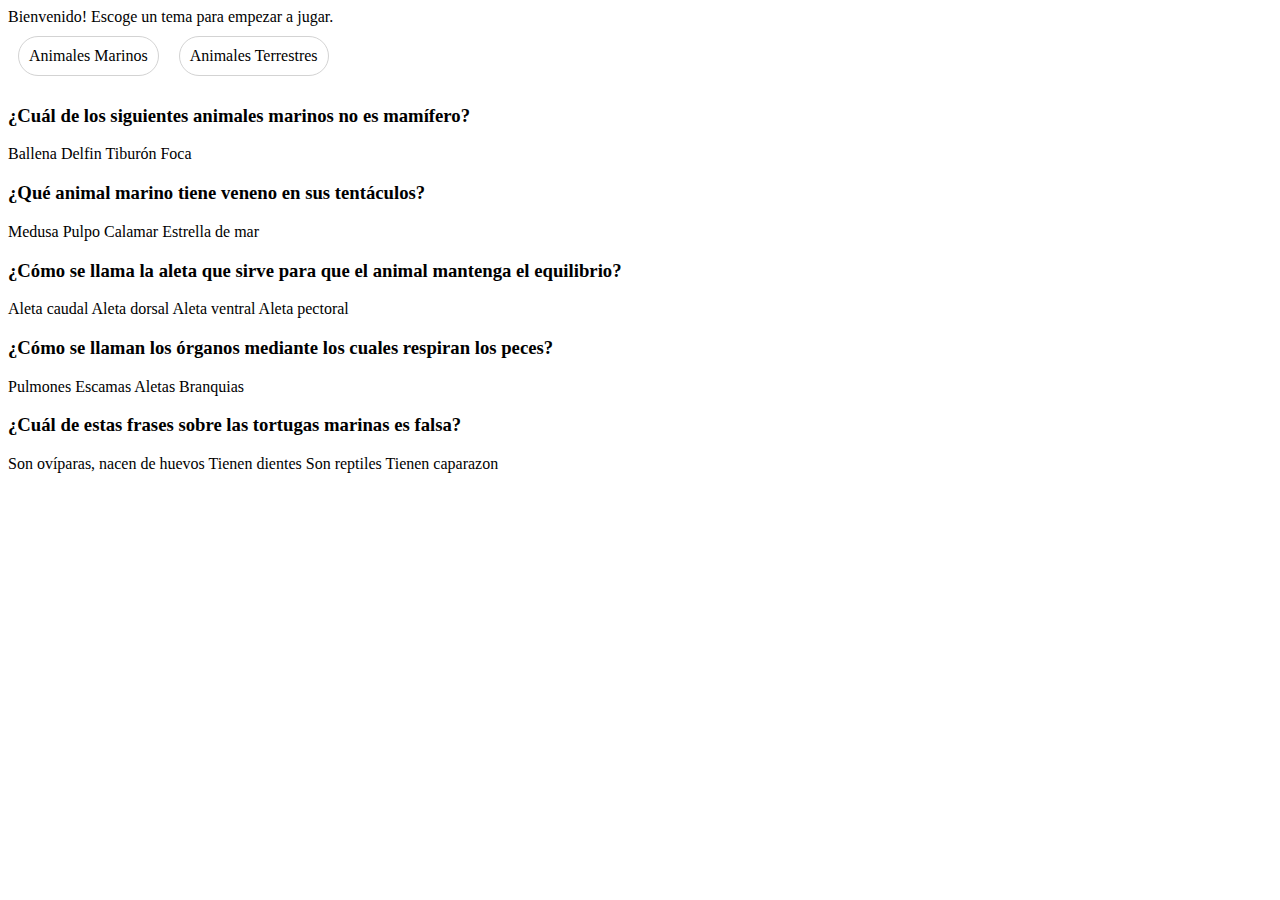
==== index.html @ 02dbc112 "first commit" ====
<!DOCTYPE html>
<html lang="en">
<head>
    <link rel="stylesheet" href="styles.css">
    <meta charset="UTF-8">
    <meta name="viewport" content="width=device-width, initial-scale=1.0">
    <meta http-equiv="X-UA-Compatible" content="ie=edge">
    <title>Trivia</title>
</head>
<body>
    <div id="start"> Bienvenido! Escoge un tema para empezar a jugar.</div>
    <div id="topics">
        <div class="topic" id="topicA">Animales Marinos</div>
        <div class="topic" id="topicB">Animales Terrestres</div>
    </div>
    <div id="quiz2">
        
    </div>
    <div id="quiz" class="hidden">
        <div id="qImage"> <img src="aquivaunaimagen.png"></div>
        <div id="question"> <p>Trivia</p> </div>
        <div id="timer">
            <div id="counter"> 10 </div>
            <div id="btimeGauge"></div>
            <div id="timeGauge"></div>
            </div>
            <div id="choices">
                
            </div>
            <div id="scoreContainer" style = "display: none;" >
               <img src="aquivaotraimg.png"><p>porcentaje</p>
               </div>
   
    <script src="quiz.js"></script>
</body>
</html>
---- styles.css ----
.hidden {
    display: none;
}
.topic {
    cursor: pointer;
    user-select: none;
    border: 1px solid #d3d3d3;
    padding: 10px;
    border-radius: 24px;
    margin: 10px;
    transition: all .3s;
}
#topics {
    display:flex; 
}
.topic:hover {
    background-color: #87daff;
    color: #ffffff;
    border-color: #87dafe;
}
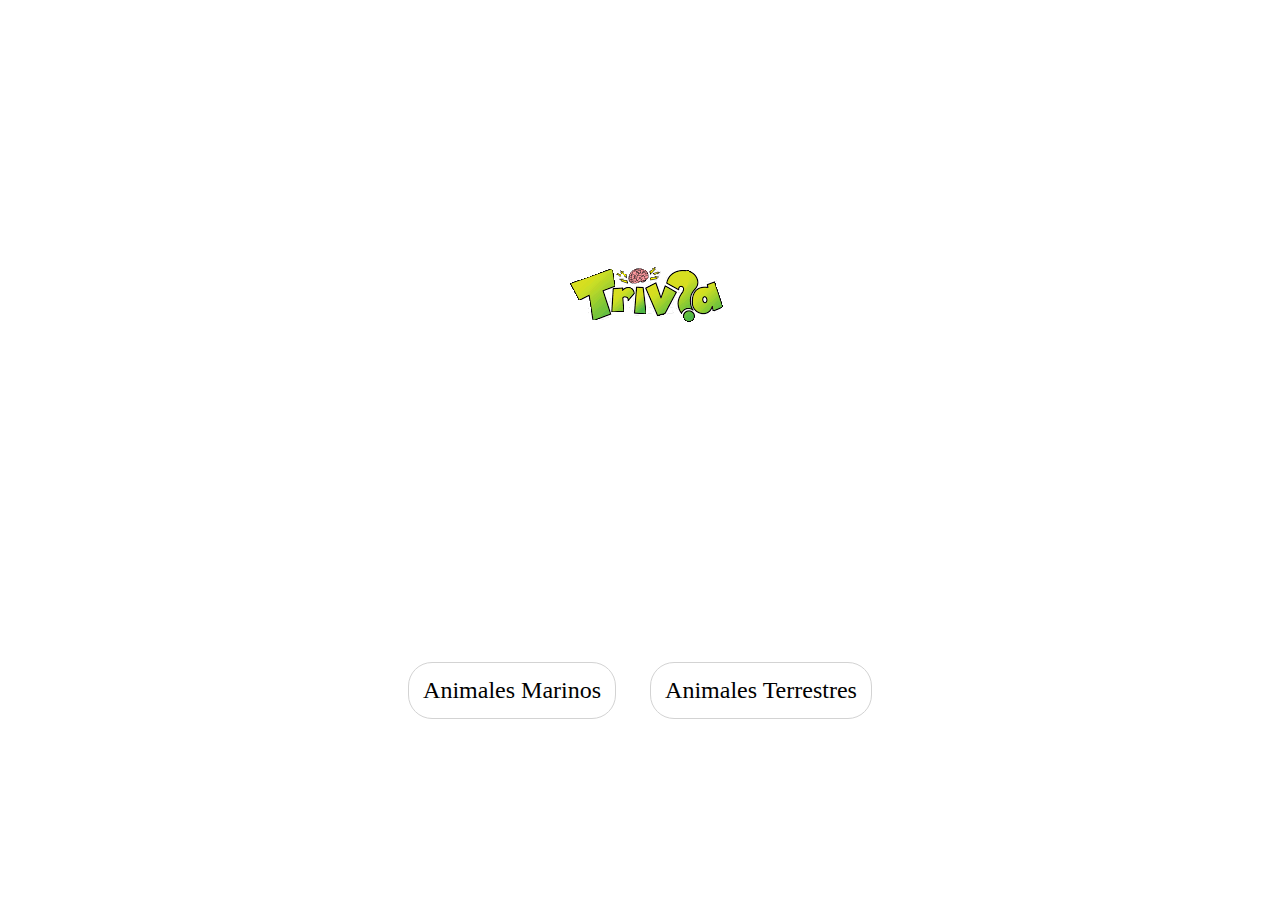
==== commit 6e2d07b2: "imagen pantalla de bienvenida" ====
--- a/index.html
+++ b/index.html
@@ -1,36 +1,23 @@
 <!DOCTYPE html>
 <html lang="en">
 <head>
-    <link rel="stylesheet" href="styles.css">
     <meta charset="UTF-8">
     <meta name="viewport" content="width=device-width, initial-scale=1.0">
     <meta http-equiv="X-UA-Compatible" content="ie=edge">
     <title>Trivia</title>
+    <link rel="stylesheet" href="styles.css">
 </head>
 <body>
-    <div id="start"> Bienvenido! Escoge un tema para empezar a jugar.</div>
-    <div id="topics">
-        <div class="topic" id="topicA">Animales Marinos</div>
-        <div class="topic" id="topicB">Animales Terrestres</div>
+    <div class="container">
+        <img src="trivia-1.png.png"/>
     </div>
-    <div id="quiz2">
-        
+    <div>
+        <div id="start"> </div>
+        <div id="topics">
+            <div class="topic" id="topicA">Animales Marinos</div>
+            <div class="topic" id="topicB">Animales Terrestres</div>
+        </div>
     </div>
-    <div id="quiz" class="hidden">
-        <div id="qImage"> <img src="aquivaunaimagen.png"></div>
-        <div id="question"> <p>Trivia</p> </div>
-        <div id="timer">
-            <div id="counter"> 10 </div>
-            <div id="btimeGauge"></div>
-            <div id="timeGauge"></div>
-            </div>
-            <div id="choices">
-                
-            </div>
-            <div id="scoreContainer" style = "display: none;" >
-               <img src="aquivaotraimg.png"><p>porcentaje</p>
-               </div>
-   
-    <script src="quiz.js"></script>
+    <script src="./index.js"></script>
 </body>
 </html>--- a/styles.css
+++ b/styles.css
@@ -5,16 +5,36 @@
     cursor: pointer;
     user-select: none;
     border: 1px solid #d3d3d3;
-    padding: 10px;
+    padding: 14px;
     border-radius: 24px;
-    margin: 10px;
+    margin: 0 17px;
+    font-size: 24px;
     transition: all .3s;
 }
 #topics {
-    display:flex; 
+    display:flex;
+    padding: 0px 53px;
 }
 .topic:hover {
-    background-color: #87daff;
+    background-color: #f09197ad;
     color: #ffffff;
-    border-color: #87dafe;
-}+    border-color: #ffffff;
+}
+
+body, html {
+    height: 100%;
+    margin: 0;
+    display: grid;
+}
+
+body > div {
+    place-self: center;
+    position: relative;
+}
+
+.container {
+    width: 200px;
+    height: 120px;
+}
+
+#start {position: absolute;top: -130px;font-size: 26px;}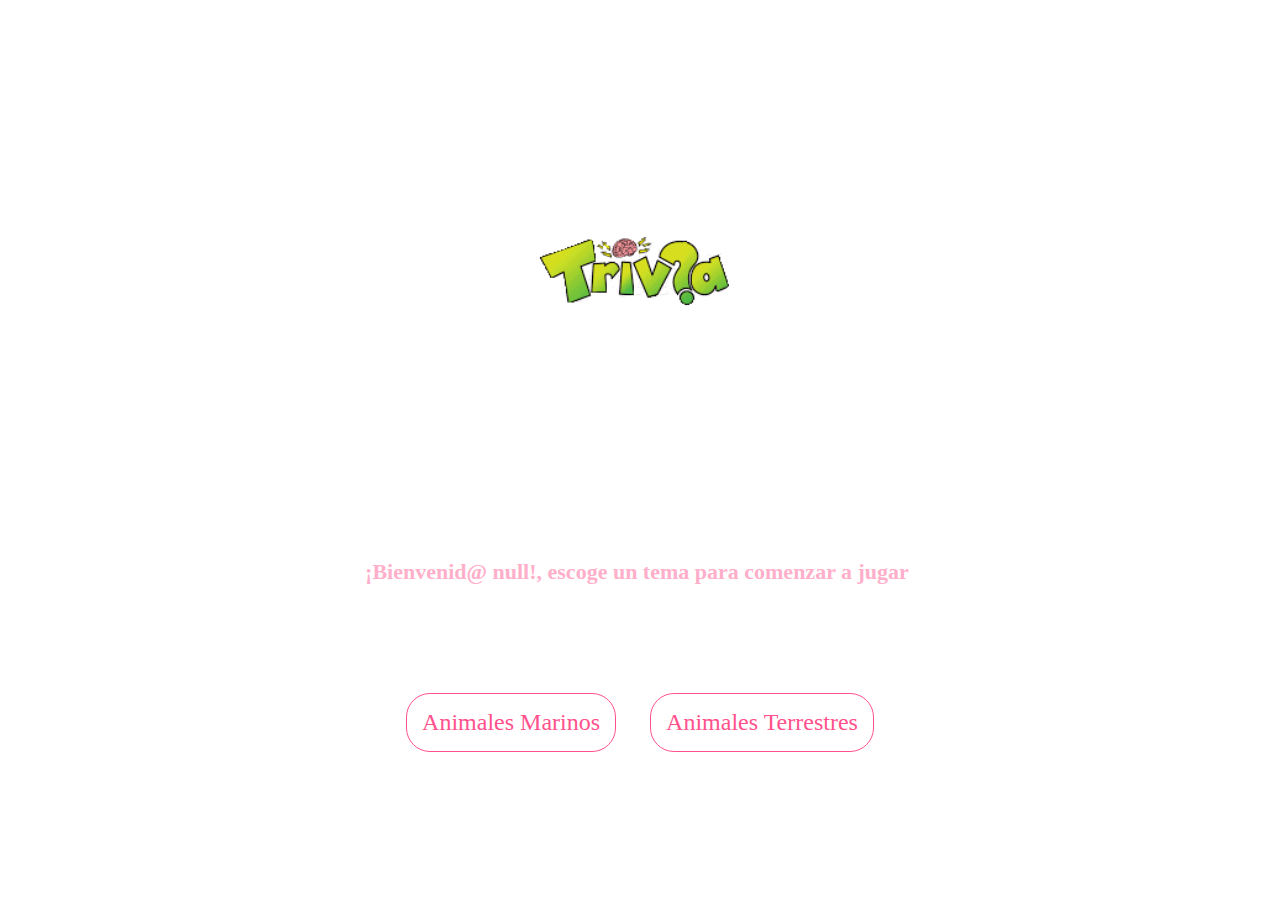
==== commit ba1aa4ac: "styles and another fixes" ====
--- a/index.html
+++ b/index.html
@@ -12,12 +12,15 @@
         <img src="trivia-1.png.png"/>
     </div>
     <div>
-        <div id="start"> </div>
-        <div id="topics">
+        <div id="start"></div>
+        <div id="topics" class="hidden">
             <div class="topic" id="topicA">Animales Marinos</div>
             <div class="topic" id="topicB">Animales Terrestres</div>
         </div>
     </div>
+    
+
+
     <script src="./index.js"></script>
 </body>
 </html>--- a/styles.css
+++ b/styles.css
@@ -1,14 +1,15 @@
 .hidden {
-    display: none;
+    display: none !important;
 }
 .topic {
     cursor: pointer;
     user-select: none;
-    border: 1px solid #d3d3d3;
-    padding: 14px;
+    border: 1px solid #ff518c;
+    padding: 15px;
     border-radius: 24px;
-    margin: 0 17px;
+    margin: 0px 17px;
     font-size: 24px;
+    color: #ff518c;
     transition: all .3s;
 }
 #topics {
@@ -28,13 +29,56 @@
 }
 
 body > div {
+    position: relative;
     place-self: center;
-    position: relative;
+    place-items: center;
 }
 
-.container {
-    width: 200px;
-    height: 120px;
+#start {
+    position: absolute;
+    top: -134px;
+    font-size: 22px;
+    left: 29px;
+    font-weight: bold;
+    color: #ffafca;
+    width: fit-content;
+    word-break: unset;
 }
 
-#start {position: absolute;top: -130px;font-size: 26px;}+.container > img {
+    width: 274px;
+    margin: -17px;
+}
+
+.btn {
+    background-color: #ffffff;
+    cursor: pointer;
+    user-select: none;
+    border: 1px solid #ff518c;
+    padding: 15px;
+    border-radius: 24px;
+    margin: 0px 17px;
+    font-size: 24px;
+    transition: all;
+    width: 384px;
+    justify-self: center;
+    color: #ff518c;
+}
+
+.question > h3 {
+    font-size: 25px;
+    padding: 8px;
+    margin: 25px;
+    justify-self: center;
+    color: #ffafca;
+}
+
+.btn:hover{
+    background-color: #f09197ad;
+    color: #ffffff;
+    border-color: #ffffff;
+}
+.question {
+    display: grid;
+    gap: 20px;
+}